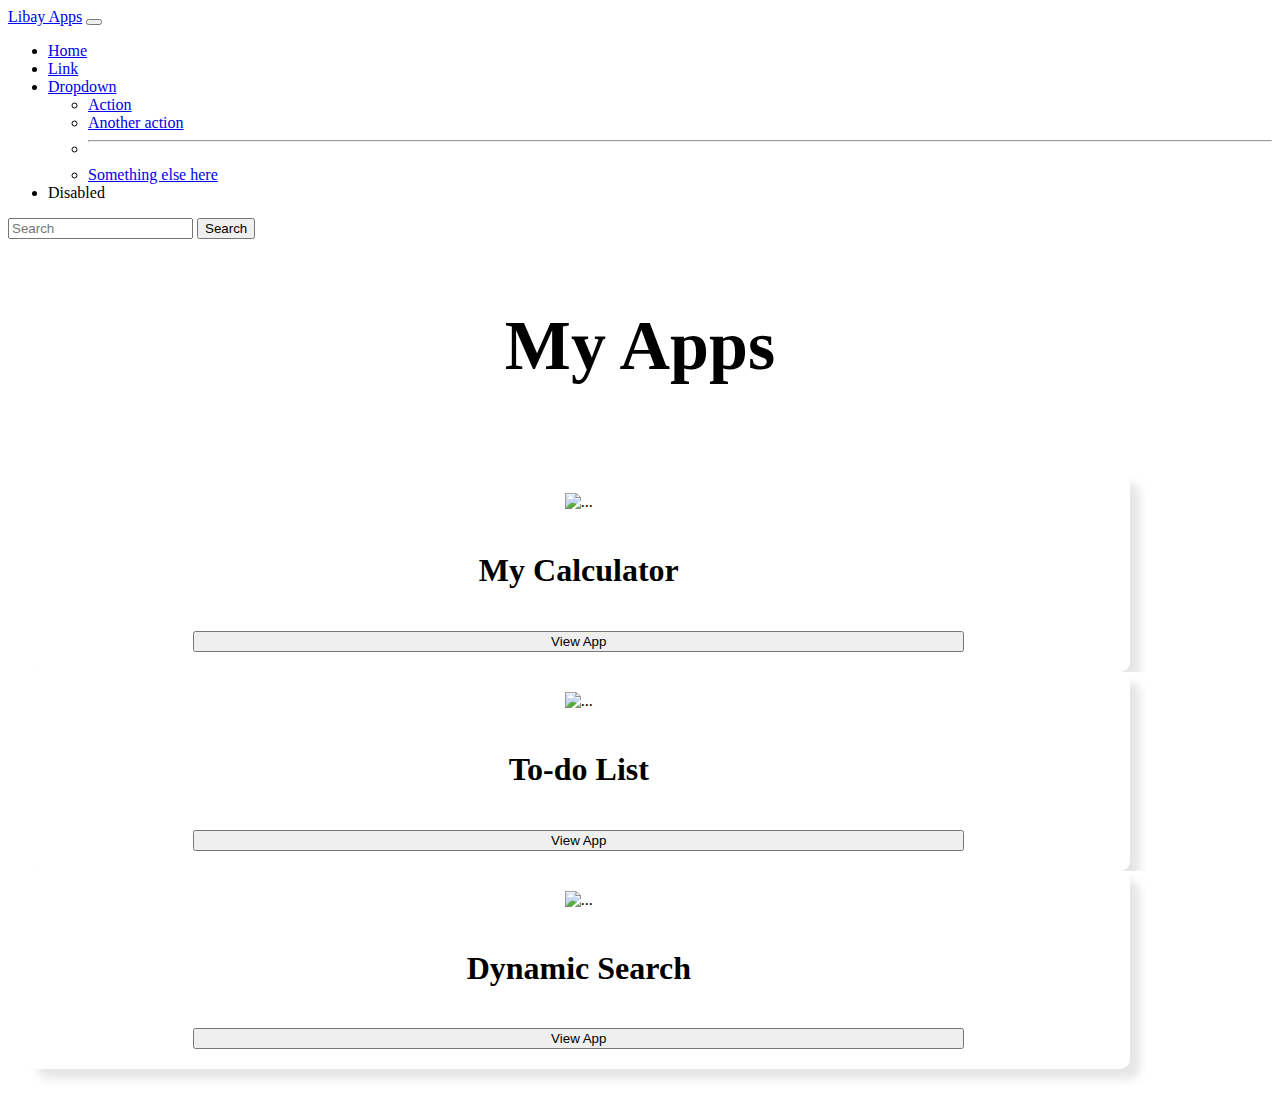
==== index.html @ b36c76dc "added navbar to the calculator.html" ====
<!DOCTYPE html>
<html lang="en">
<head>
    <meta charset="UTF-8">
    <meta name="viewport" content="width=device-width, initial-scale=1.0">
    <link href="https://cdn.jsdelivr.net/npm/bootstrap@5.0.2/dist/css/bootstrap.min.css" rel="stylesheet" integrity="sha384-EVSTQN3/azprG1Anm3QDgpJLIm9Nao0Yz1ztcQTwFspd3yD65VohhpuuCOmLASjC" crossorigin="anonymous">
    <script src="https://cdn.jsdelivr.net/npm/bootstrap@5.0.2/dist/js/bootstrap.bundle.min.js" integrity="sha384-MrcW6ZMFYlzcLA8Nl+NtUVF0sA7MsXsP1UyJoMp4YLEuNSfAP+JcXn/tWtIaxVXM" crossorigin="anonymous"></script>
 
    <title>My Applications</title>
    <style>
        .row{
            text-align: center; padding: 20px;
        }

        #card1, #card2, #card3{
            background-color: rgb(255, 255, 255);
            width: 90%; box-shadow: 10px 10px 10px rgba(0, 0, 0, 0.1);
            border-radius: 10px;
            transition: transform 0.3s ease;
        }

        #card1:hover, #card2:hover, #card3:hover{
            background-color: rgb(226, 226, 255);
            transform: scale(1.05);
        }

        .card-img-top{
            width: 70%;
            padding: 20px;
            margin: 0 auto; /* Center align the image */
        }

        #viewApp_button{
            width: 70%;
            margin: 20px;
        }

        #title{
            font-size: 70px;
        }
    </style>
</head>
<nav class="navbar navbar-expand-lg bg-body-tertiary">
    <div class="container-fluid">
      <a class="navbar-brand" href="./index.html">Libay Apps</a>
      <button class="navbar-toggler" type="button" data-bs-toggle="collapse" data-bs-target="#navbarSupportedContent" aria-controls="navbarSupportedContent" aria-expanded="false" aria-label="Toggle navigation">
        <span class="navbar-toggler-icon"></span>
      </button>
      <div class="collapse navbar-collapse" id="navbarSupportedContent">
        <ul class="navbar-nav me-auto mb-2 mb-lg-0">
          <li class="nav-item">
            <a class="nav-link active" aria-current="page" href="#">Home</a>
          </li>
          <li class="nav-item">
            <a class="nav-link" href="#">Link</a>
          </li>
          <li class="nav-item dropdown">
            <a class="nav-link dropdown-toggle" href="#" role="button" data-bs-toggle="dropdown" aria-expanded="false">
              Dropdown
            </a>
            <ul class="dropdown-menu">
              <li><a class="dropdown-item" href="#">Action</a></li>
              <li><a class="dropdown-item" href="#">Another action</a></li>
              <li><hr class="dropdown-divider"></li>
              <li><a class="dropdown-item" href="#">Something else here</a></li>
            </ul>
          </li>
          <li class="nav-item">
            <a class="nav-link disabled" aria-disabled="true">Disabled</a>
          </li>
        </ul>
        <form class="d-flex" role="search">
          <input class="form-control me-2" type="search" placeholder="Search" aria-label="Search">
          <button class="btn btn-outline-success" type="submit">Search</button>
        </form>
      </div>
    </div>
  </nav>
<body>
    <div class="row";>
        <h1 id="title">My Apps</h1>
    </div>
    <div class="row">
        <div class="col-4" style="background-color: white;">
            <div class="card mx-auto" id="card1">
                <img src="ICONS/A_calculator.png" class="card-img-top" alt="..." style="width: 50%">
                <div class="card-body">
                    <h1 class="card-title">My Calculator</h1>
                    <!-- <p class="card-text">A simple yet powerful calculator app designed to handle basic arithmetic operations like addition, subtraction, multiplication, and division.</p> -->
                    <button class="btn btn-primary" id="viewApp_button" type="button" onclick="to_calculator()" href="calculator.html">
                        View App
                    </button>
                </div>
            </div>
            <script>
                function to_calculator() {
                    window.location.href = 'calculator.html';
                }
            </script>
        </div>
        <div class="col-4" style="background-color: white;">
            <div class="card mx-auto" id="card2">
                <img src="ICONS/A_ToDoList.png" class="card-img-top" alt="...">
                <div class="card-body">
                    <h1 class="card-title">To-do List</h1>
                    <!-- <p class="card-text">Manage your tasks efficiently with this intuitive to-do list application. Stay organized, prioritize your tasks, and track your progress easily.</p> -->
                    <button class="btn btn-primary" id="viewApp_button" type="button" onclick="to_todo_list()" href="todo_list.html">
                        View App
                    </button>
                </div>
            </div>
            <script>
                function to_todo_list() {
                    window.location.href = 'todo_list.html';
                }
            </script>
        </div>
        <div class="col-4" style="background-color: white;">
            <div class="card mx-auto" id="card3">
                <img src="ICONS/A_DynamicSearch.png" class="card-img-top" alt="...">
                <div class="card-body">
                    <h1 class="card-title">Dynamic Search</h1>
                    <!-- <p class="card-text">Empower your searches with dynamic filtering and real-time results. Seamlessly find what you need as you type, making your search experience faster and more efficient.</p> -->
                    <button class="btn btn-primary" id="viewApp_button" type="button" onclick="to_dynamic_search()" href="dynamic_search.html">
                        View App
                    </button>
                </div>
            </div>
            <script>
                function to_dynamic_search() {
                    window.location.href = 'dynamic_search.html';
                }
            </script>
        </div>
    </div>
    
    
</body>
</html>
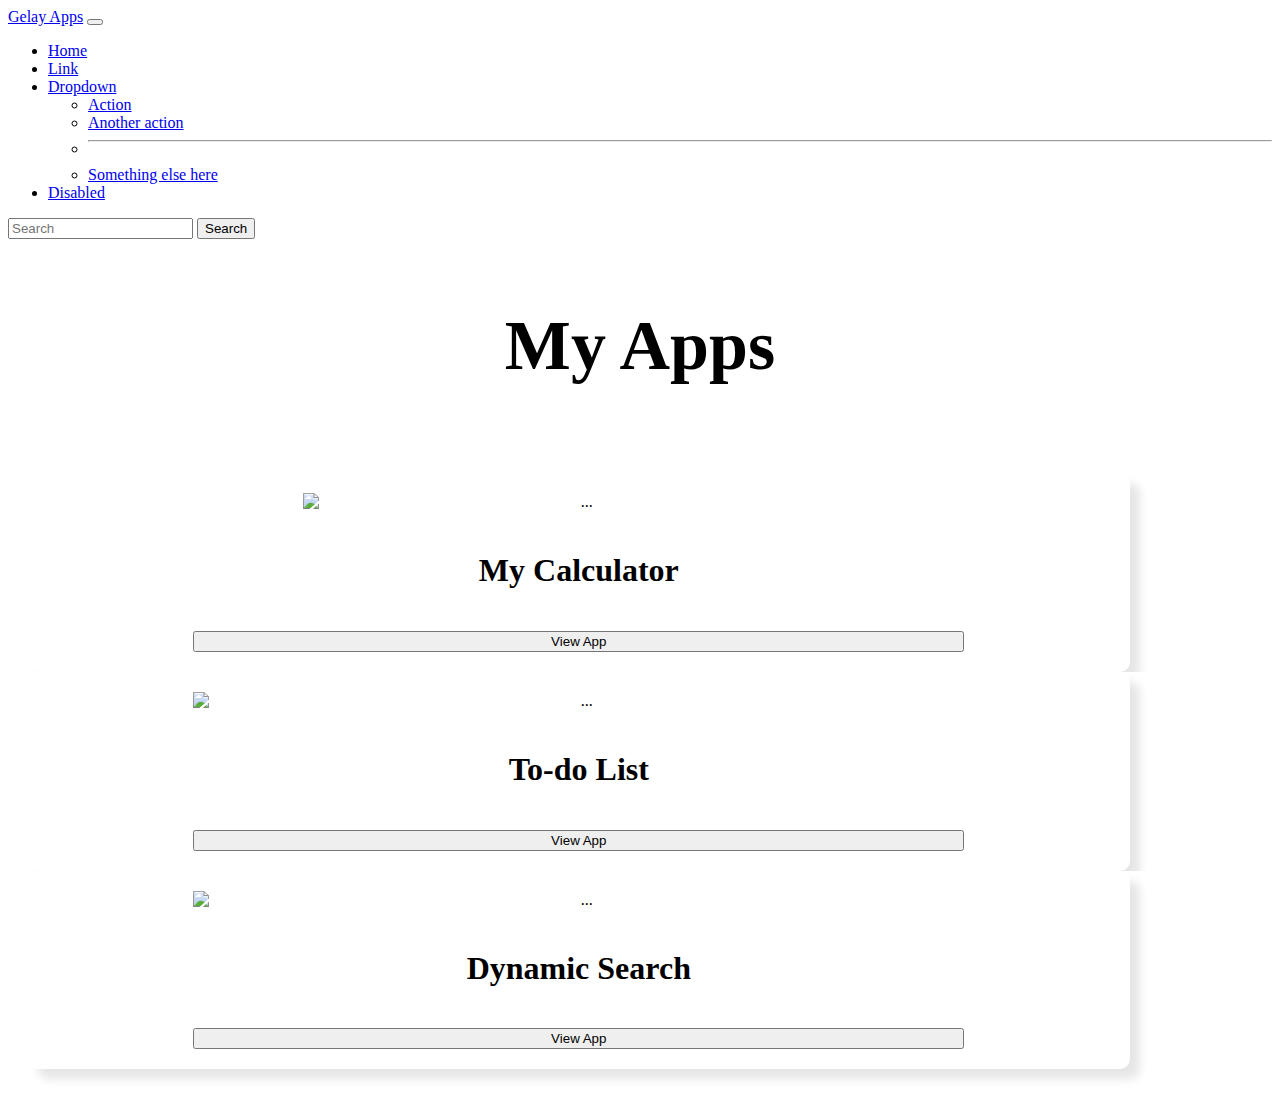
==== commit d90d9be2: "finalized the cards positions for both windows and mobiles" ====
--- a/index.html
+++ b/index.html
@@ -6,87 +6,105 @@
     <link href="https://cdn.jsdelivr.net/npm/bootstrap@5.0.2/dist/css/bootstrap.min.css" rel="stylesheet" integrity="sha384-EVSTQN3/azprG1Anm3QDgpJLIm9Nao0Yz1ztcQTwFspd3yD65VohhpuuCOmLASjC" crossorigin="anonymous">
     <script src="https://cdn.jsdelivr.net/npm/bootstrap@5.0.2/dist/js/bootstrap.bundle.min.js" integrity="sha384-MrcW6ZMFYlzcLA8Nl+NtUVF0sA7MsXsP1UyJoMp4YLEuNSfAP+JcXn/tWtIaxVXM" crossorigin="anonymous"></script>
  
-    <title>My Applications</title>
+    <title>Gelay Applications</title>
     <style>
-        .row{
-            text-align: center; padding: 20px;
+        .row {
+            text-align: center;
+            padding: 20px;
         }
 
-        #card1, #card2, #card3{
+        #card1, #card2, #card3 {
             background-color: rgb(255, 255, 255);
-            width: 90%; box-shadow: 10px 10px 10px rgba(0, 0, 0, 0.1);
+            width: 90%;
+            box-shadow: 10px 10px 10px rgba(0, 0, 0, 0.1);
             border-radius: 10px;
             transition: transform 0.3s ease;
+            display: flex;
+            flex-direction: column;
+            height: 100%;
         }
 
-        #card1:hover, #card2:hover, #card3:hover{
+        #card1:hover, #card2:hover, #card3:hover {
             background-color: rgb(226, 226, 255);
             transform: scale(1.05);
         }
 
-        .card-img-top{
+        .card-img-top {
             width: 70%;
             padding: 20px;
             margin: 0 auto; /* Center align the image */
         }
 
-        #viewApp_button{
+        .card-body {
+            flex: 1;
+        }
+
+        .btn-container {
+            display: flex;
+            justify-content: center;
+            align-items: flex-end;
+            height: 100%;
+        }
+
+        #viewApp_button {
             width: 70%;
             margin: 20px;
         }
 
-        #title{
+        #title {
             font-size: 70px;
         }
     </style>
 </head>
-<nav class="navbar navbar-expand-lg bg-body-tertiary">
-    <div class="container-fluid">
-      <a class="navbar-brand" href="./index.html">Libay Apps</a>
-      <button class="navbar-toggler" type="button" data-bs-toggle="collapse" data-bs-target="#navbarSupportedContent" aria-controls="navbarSupportedContent" aria-expanded="false" aria-label="Toggle navigation">
-        <span class="navbar-toggler-icon"></span>
-      </button>
-      <div class="collapse navbar-collapse" id="navbarSupportedContent">
-        <ul class="navbar-nav me-auto mb-2 mb-lg-0">
-          <li class="nav-item">
-            <a class="nav-link active" aria-current="page" href="#">Home</a>
-          </li>
-          <li class="nav-item">
-            <a class="nav-link" href="#">Link</a>
-          </li>
-          <li class="nav-item dropdown">
-            <a class="nav-link dropdown-toggle" href="#" role="button" data-bs-toggle="dropdown" aria-expanded="false">
-              Dropdown
-            </a>
-            <ul class="dropdown-menu">
-              <li><a class="dropdown-item" href="#">Action</a></li>
-              <li><a class="dropdown-item" href="#">Another action</a></li>
-              <li><hr class="dropdown-divider"></li>
-              <li><a class="dropdown-item" href="#">Something else here</a></li>
+<body>
+    <nav class="navbar navbar-expand-lg navbar-light bg-light">
+        <div class="container-fluid">
+          <a class="navbar-brand" href="#">Gelay Apps</a>
+          <button class="navbar-toggler" type="button" data-bs-toggle="collapse" data-bs-target="#navbarSupportedContent" aria-controls="navbarSupportedContent" aria-expanded="false" aria-label="Toggle navigation">
+            <span class="navbar-toggler-icon"></span>
+          </button>
+          <div class="collapse navbar-collapse" id="navbarSupportedContent">
+            <ul class="navbar-nav me-auto mb-2 mb-lg-0">
+              <li class="nav-item">
+                <a class="nav-link active" aria-current="page" href="#">Home</a>
+              </li>
+              <li class="nav-item">
+                <a class="nav-link" href="#">Link</a>
+              </li>
+              <li class="nav-item dropdown">
+                <a class="nav-link dropdown-toggle" href="#" id="navbarDropdown" role="button" data-bs-toggle="dropdown" aria-expanded="false">
+                  Dropdown
+                </a>
+                <ul class="dropdown-menu" aria-labelledby="navbarDropdown">
+                  <li><a class="dropdown-item" href="#">Action</a></li>
+                  <li><a class="dropdown-item" href="#">Another action</a></li>
+                  <li><hr class="dropdown-divider"></li>
+                  <li><a class="dropdown-item" href="#">Something else here</a></li>
+                </ul>
+              </li>
+              <li class="nav-item">
+                <a class="nav-link disabled" href="#" tabindex="-1" aria-disabled="true">Disabled</a>
+              </li>
             </ul>
-          </li>
-          <li class="nav-item">
-            <a class="nav-link disabled" aria-disabled="true">Disabled</a>
-          </li>
-        </ul>
-        <form class="d-flex" role="search">
-          <input class="form-control me-2" type="search" placeholder="Search" aria-label="Search">
-          <button class="btn btn-outline-success" type="submit">Search</button>
-        </form>
-      </div>
-    </div>
-  </nav>
-<body>
-    <div class="row";>
+            <form class="d-flex">
+              <input class="form-control me-2" type="search" placeholder="Search" aria-label="Search">
+              <button class="btn btn-outline-success" type="submit">Search</button>
+            </form>
+          </div>
+        </div>
+    </nav>
+
+    <div class="row">
         <h1 id="title">My Apps</h1>
     </div>
     <div class="row">
-        <div class="col-4" style="background-color: white;">
+        <div class="col-md-4 mb-4 mt-4" style="background-color: white;">
             <div class="card mx-auto" id="card1">
                 <img src="ICONS/A_calculator.png" class="card-img-top" alt="..." style="width: 50%">
                 <div class="card-body">
                     <h1 class="card-title">My Calculator</h1>
-                    <!-- <p class="card-text">A simple yet powerful calculator app designed to handle basic arithmetic operations like addition, subtraction, multiplication, and division.</p> -->
+                </div>
+                <div class="btn-container">
                     <button class="btn btn-primary" id="viewApp_button" type="button" onclick="to_calculator()" href="calculator.html">
                         View App
                     </button>
@@ -98,12 +116,13 @@
                 }
             </script>
         </div>
-        <div class="col-4" style="background-color: white;">
+        <div class="col-md-4 mb-4 mt-4" style="background-color: white;">
             <div class="card mx-auto" id="card2">
                 <img src="ICONS/A_ToDoList.png" class="card-img-top" alt="...">
                 <div class="card-body">
                     <h1 class="card-title">To-do List</h1>
-                    <!-- <p class="card-text">Manage your tasks efficiently with this intuitive to-do list application. Stay organized, prioritize your tasks, and track your progress easily.</p> -->
+                </div>
+                <div class="btn-container">
                     <button class="btn btn-primary" id="viewApp_button" type="button" onclick="to_todo_list()" href="todo_list.html">
                         View App
                     </button>
@@ -115,12 +134,13 @@
                 }
             </script>
         </div>
-        <div class="col-4" style="background-color: white;">
+        <div class="col-md-4 mb-4 mt-4" style="background-color: white;">
             <div class="card mx-auto" id="card3">
                 <img src="ICONS/A_DynamicSearch.png" class="card-img-top" alt="...">
                 <div class="card-body">
                     <h1 class="card-title">Dynamic Search</h1>
-                    <!-- <p class="card-text">Empower your searches with dynamic filtering and real-time results. Seamlessly find what you need as you type, making your search experience faster and more efficient.</p> -->
+                </div>
+                <div class="btn-container">
                     <button class="btn btn-primary" id="viewApp_button" type="button" onclick="to_dynamic_search()" href="dynamic_search.html">
                         View App
                     </button>
@@ -133,7 +153,5 @@
             </script>
         </div>
     </div>
-    
-    
 </body>
-</html>+</html>
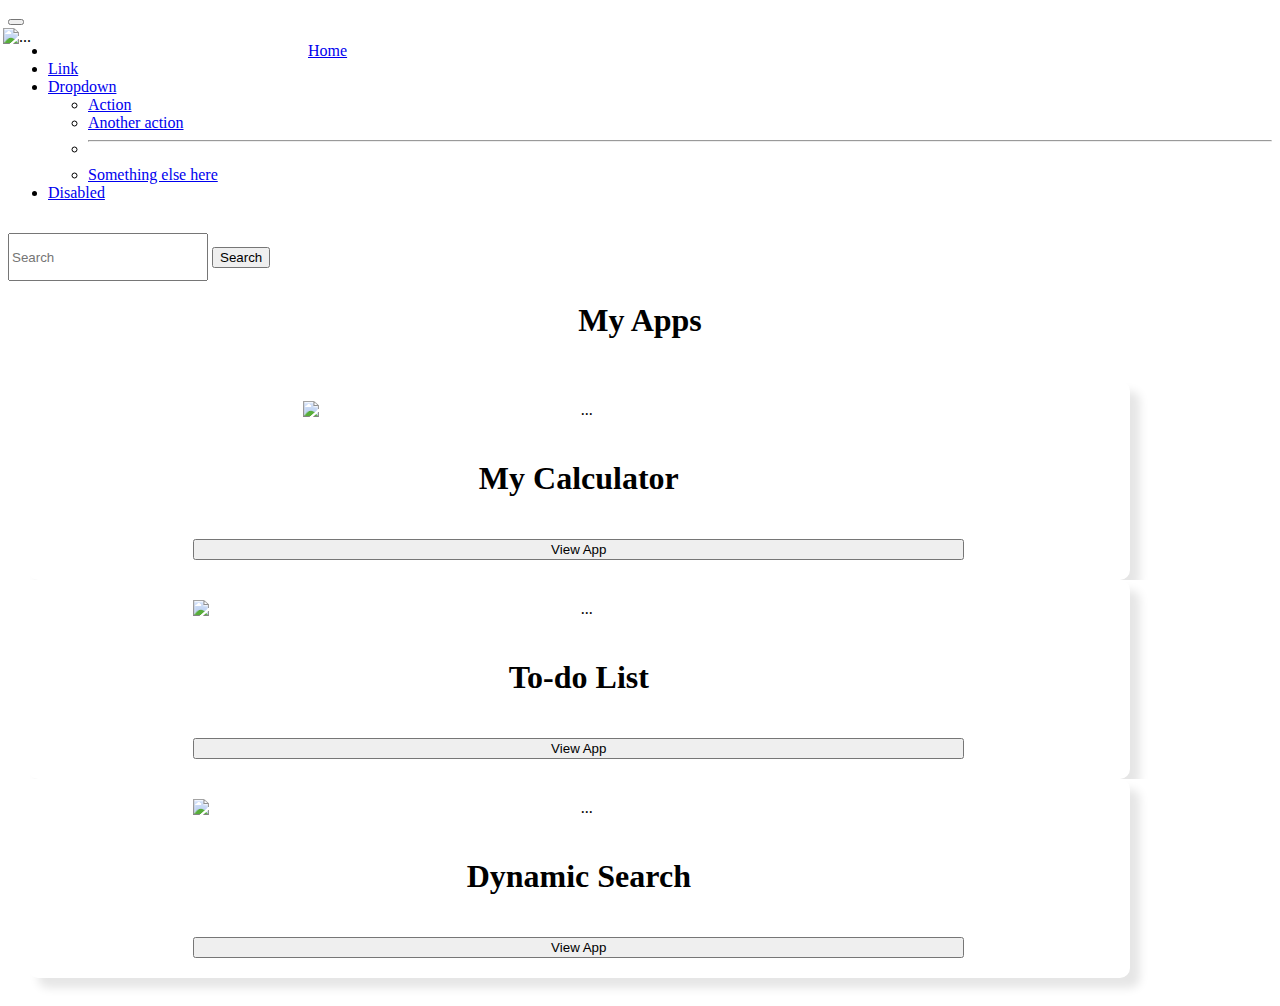
==== commit 4e9ad67b: "Develop changes in my navbar component to index.html, calculator.html, todolist.html, search.html" ====
--- a/index.html
+++ b/index.html
@@ -6,8 +6,24 @@
     <link href="https://cdn.jsdelivr.net/npm/bootstrap@5.0.2/dist/css/bootstrap.min.css" rel="stylesheet" integrity="sha384-EVSTQN3/azprG1Anm3QDgpJLIm9Nao0Yz1ztcQTwFspd3yD65VohhpuuCOmLASjC" crossorigin="anonymous">
     <script src="https://cdn.jsdelivr.net/npm/bootstrap@5.0.2/dist/js/bootstrap.bundle.min.js" integrity="sha384-MrcW6ZMFYlzcLA8Nl+NtUVF0sA7MsXsP1UyJoMp4YLEuNSfAP+JcXn/tWtIaxVXM" crossorigin="anonymous"></script>
  
-    <title>Gelay Applications</title>
     <style>
+        #main_logo{
+            position: absolute;
+            width: 20%;
+            margin-left: -25px;
+            margin-right: 50px;
+        }
+
+        /*#search_div{
+            float: left;
+        }*/
+
+        #search{
+            width: 200px;
+            margin-top: 15px;
+            height: .5in;
+        }
+
         .row {
             text-align: center;
             padding: 20px;
@@ -39,12 +55,12 @@
             flex: 1;
         }
 
-        .btn-container {
+        /* .btn-container {
             display: flex;
             justify-content: center;
             align-items: flex-end;
             height: 100%;
-        }
+        } */
 
         #viewApp_button {
             width: 70%;
@@ -54,49 +70,55 @@
         #title {
             font-size: 70px;
         }
-    </style>
+        .navbar {
+            min-height: 64px; /* Adjust the height as needed */
+        }
+            </style>
+    <title>Gelay Applications</title>
 </head>
 <body>
-    <nav class="navbar navbar-expand-lg navbar-light bg-light">
+    <nav class="navbar navbar-expand-lg navbar-light bg-warning">
         <div class="container-fluid">
-          <a class="navbar-brand" href="#">Gelay Apps</a>
-          <button class="navbar-toggler" type="button" data-bs-toggle="collapse" data-bs-target="#navbarSupportedContent" aria-controls="navbarSupportedContent" aria-expanded="false" aria-label="Toggle navigation">
-            <span class="navbar-toggler-icon"></span>
-          </button>
-          <div class="collapse navbar-collapse" id="navbarSupportedContent">
-            <ul class="navbar-nav me-auto mb-2 mb-lg-0">
-              <li class="nav-item">
-                <a class="nav-link active" aria-current="page" href="#">Home</a>
-              </li>
-              <li class="nav-item">
-                <a class="nav-link" href="#">Link</a>
-              </li>
-              <li class="nav-item dropdown">
-                <a class="nav-link dropdown-toggle" href="#" id="navbarDropdown" role="button" data-bs-toggle="dropdown" aria-expanded="false">
-                  Dropdown
-                </a>
-                <ul class="dropdown-menu" aria-labelledby="navbarDropdown">
-                  <li><a class="dropdown-item" href="#">Action</a></li>
-                  <li><a class="dropdown-item" href="#">Another action</a></li>
-                  <li><hr class="dropdown-divider"></li>
-                  <li><a class="dropdown-item" href="#">Something else here</a></li>
+            <img src="ICONS/ANGELAY_ICON_PNG.png" id="main_logo" class="card-img-top" alt="...">
+            <!-- <a class="navbar-brand" href="#">Angelay</a> -->
+            <button class="navbar-toggler collapsed ms-auto" type="button" data-bs-toggle="collapse" data-bs-target="#navbarSupportedContent" aria-controls="navbarSupportedContent" aria-expanded="false" aria-label="Toggle navigation">
+                <span class="navbar-toggler-icon"></span>
+            </button>
+            <div class="collapse navbar-collapse" id="navbarSupportedContent">
+                <ul class="navbar-nav me-auto mb-2 mb-lg-0">
+                    <li class="nav-item">
+                        <a class="nav-link active" aria-current="page" href="#" style="margin-left: 260px;">Home</a>
+                    </li>
+                    <li class="nav-item">
+                        <a class="nav-link" href="#">Link</a>
+                    </li>
+                    <li class="nav-item dropdown">
+                        <a class="nav-link dropdown-toggle" href="#" id="navbarDropdown" role="button" data-bs-toggle="dropdown" aria-expanded="false">
+                            Dropdown
+                        </a>
+                        <ul class="dropdown-menu" aria-labelledby="navbarDropdown">
+                            <li><a class="dropdown-item" href="#">Action</a></li>
+                            <li><a class="dropdown-item" href="#">Another action</a></li>
+                            <li><hr class="dropdown-divider"></li>
+                            <li><a class="dropdown-item" href="#">Something else here</a></li>
+                        </ul>
+                    </li>
+                    <li class="nav-item">
+                        <a class="nav-link disabled" href="#" tabindex="-1" aria-disabled="true">Disabled</a>
+                    </li>
                 </ul>
-              </li>
-              <li class="nav-item">
-                <a class="nav-link disabled" href="#" tabindex="-1" aria-disabled="true">Disabled</a>
-              </li>
-            </ul>
-            <form class="d-flex">
-              <input class="form-control me-2" type="search" placeholder="Search" aria-label="Search">
-              <button class="btn btn-outline-success" type="submit">Search</button>
-            </form>
-          </div>
+                <form class="d-flex" id="search_div">
+                    <input class="form-control me-2" type="search" placeholder="Search" id="search" aria-label="Search">
+                    <button class="btn btn-outline-success" id="search_button" type="submit">Search</button>
+                </form>
+            </div>
         </div>
     </nav>
 
-    <div class="row">
-        <h1 id="title">My Apps</h1>
+    <div class="" style="text-align: center; margin: 20px;">
+        <h1>My Apps</h1>
     </div>
+    
     <div class="row">
         <div class="col-md-4 mb-4 mt-4" style="background-color: white;">
             <div class="card mx-auto" id="card1">
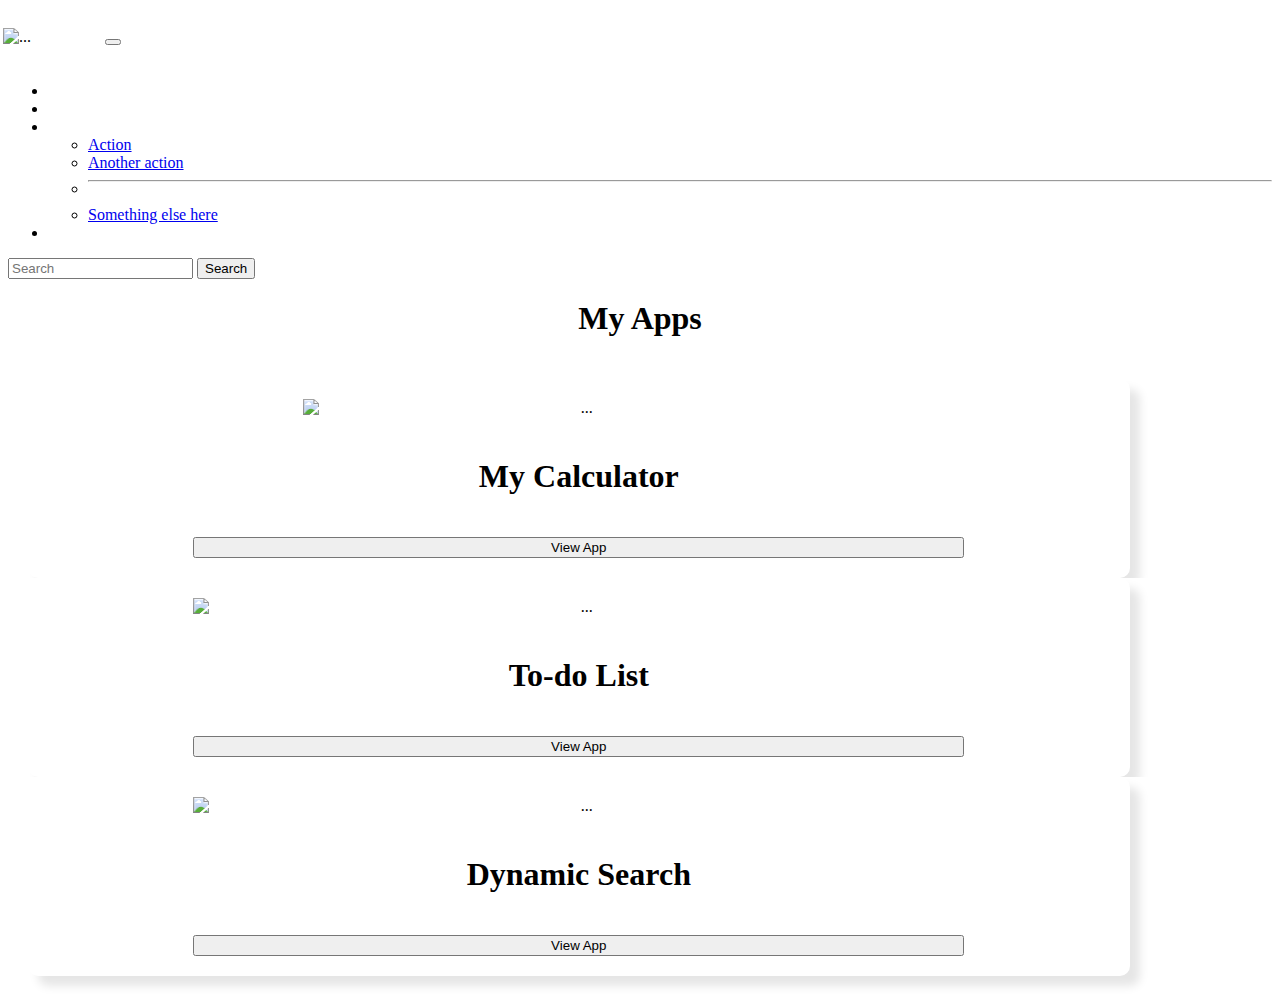
==== commit f39afc7e: "new app and css folders" ====
--- a/index.html
+++ b/index.html
@@ -6,7 +6,7 @@
     <link href="https://cdn.jsdelivr.net/npm/bootstrap@5.0.2/dist/css/bootstrap.min.css" rel="stylesheet" integrity="sha384-EVSTQN3/azprG1Anm3QDgpJLIm9Nao0Yz1ztcQTwFspd3yD65VohhpuuCOmLASjC" crossorigin="anonymous">
     <script src="https://cdn.jsdelivr.net/npm/bootstrap@5.0.2/dist/js/bootstrap.bundle.min.js" integrity="sha384-MrcW6ZMFYlzcLA8Nl+NtUVF0sA7MsXsP1UyJoMp4YLEuNSfAP+JcXn/tWtIaxVXM" crossorigin="anonymous"></script>
  
-    <style>
+    <!-- <style>
         #main_logo{
             position: absolute;
             width: 20%;
@@ -55,12 +55,12 @@
             flex: 1;
         }
 
-        /* .btn-container {
+        .btn-container {
             display: flex;
             justify-content: center;
             align-items: flex-end;
             height: 100%;
-        } */
+        }
 
         #viewApp_button {
             width: 70%;
@@ -70,30 +70,28 @@
         #title {
             font-size: 70px;
         }
-        .navbar {
-            min-height: 64px; /* Adjust the height as needed */
-        }
-            </style>
+    </style> -->
     <title>Gelay Applications</title>
 </head>
 <body>
+    <link rel="stylesheet" href="css/style.css">
     <nav class="navbar navbar-expand-lg navbar-light bg-warning">
         <div class="container-fluid">
             <img src="ICONS/ANGELAY_ICON_PNG.png" id="main_logo" class="card-img-top" alt="...">
-            <!-- <a class="navbar-brand" href="#">Angelay</a> -->
-            <button class="navbar-toggler collapsed ms-auto" type="button" data-bs-toggle="collapse" data-bs-target="#navbarSupportedContent" aria-controls="navbarSupportedContent" aria-expanded="false" aria-label="Toggle navigation">
+            <!-- <a class="navbar-brand" href="#">ArsyArts</a> -->
+            <button class="navbar-toggler" type="button" data-bs-toggle="collapse" data-bs-target="#navbarSupportedContent" aria-controls="navbarSupportedContent" aria-expanded="false" aria-label="Toggle navigation">
                 <span class="navbar-toggler-icon"></span>
             </button>
             <div class="collapse navbar-collapse" id="navbarSupportedContent">
                 <ul class="navbar-nav me-auto mb-2 mb-lg-0">
                     <li class="nav-item">
-                        <a class="nav-link active" aria-current="page" href="#" style="margin-left: 260px;">Home</a>
+                        <a class="nav-link active" aria-current="page" href="#" style="color: white;">Home</a>
                     </li>
                     <li class="nav-item">
-                        <a class="nav-link" href="#">Link</a>
+                        <a class="nav-link" href="#" style="color: white;">Link</a>
                     </li>
                     <li class="nav-item dropdown">
-                        <a class="nav-link dropdown-toggle" href="#" id="navbarDropdown" role="button" data-bs-toggle="dropdown" aria-expanded="false">
+                        <a class="nav-link dropdown-toggle" href="#" id="navbarDropdown" role="button" data-bs-toggle="dropdown" aria-expanded="false" style="color: white;">
                             Dropdown
                         </a>
                         <ul class="dropdown-menu" aria-labelledby="navbarDropdown">
@@ -104,12 +102,12 @@
                         </ul>
                     </li>
                     <li class="nav-item">
-                        <a class="nav-link disabled" href="#" tabindex="-1" aria-disabled="true">Disabled</a>
+                        <a class="nav-link disabled" href="#" tabindex="-1" aria-disabled="true" style="color: white;">Disabled</a>
                     </li>
                 </ul>
                 <form class="d-flex" id="search_div">
                     <input class="form-control me-2" type="search" placeholder="Search" id="search" aria-label="Search">
-                    <button class="btn btn-outline-success" id="search_button" type="submit">Search</button>
+                    <button class="btn btn-outline-light" id="search_button" type="submit">Search</button>
                 </form>
             </div>
         </div>
--- a/css/style.css
+++ b/css/style.css
@@ -0,0 +1,63 @@
+#main_logo{
+    /* position: absolute; */
+    width: 20%;
+    margin-left: -25px;
+    margin-right: 50px;
+}
+
+/*#search_div{
+    float: left;
+}*/
+
+/* #search{
+    width: 200px;
+    margin-top: 15px;
+    height: .5in;
+} */
+
+.row {
+    text-align: center;
+    padding: 20px;
+}
+
+#card1, #card2, #card3 {
+    background-color: rgb(255, 255, 255);
+    width: 90%;
+    box-shadow: 10px 10px 10px rgba(0, 0, 0, 0.1);
+    border-radius: 10px;
+    transition: transform 0.3s ease;
+    display: flex;
+    flex-direction: column;
+    height: 100%;
+}
+
+#card1:hover, #card2:hover, #card3:hover {
+    background-color: rgb(226, 226, 255);
+    transform: scale(1.05);
+}
+
+.card-img-top {
+    width: 70%;
+    padding: 20px;
+    margin: 0 auto; /* Center align the image */
+}
+
+.card-body {
+    flex: 1;
+}
+
+.btn-container {
+    display: flex;
+    justify-content: center;
+    align-items: flex-end;
+    height: 100%;
+}
+
+#viewApp_button {
+    width: 70%;
+    margin: 20px;
+}
+
+#title {
+    font-size: 70px;
+}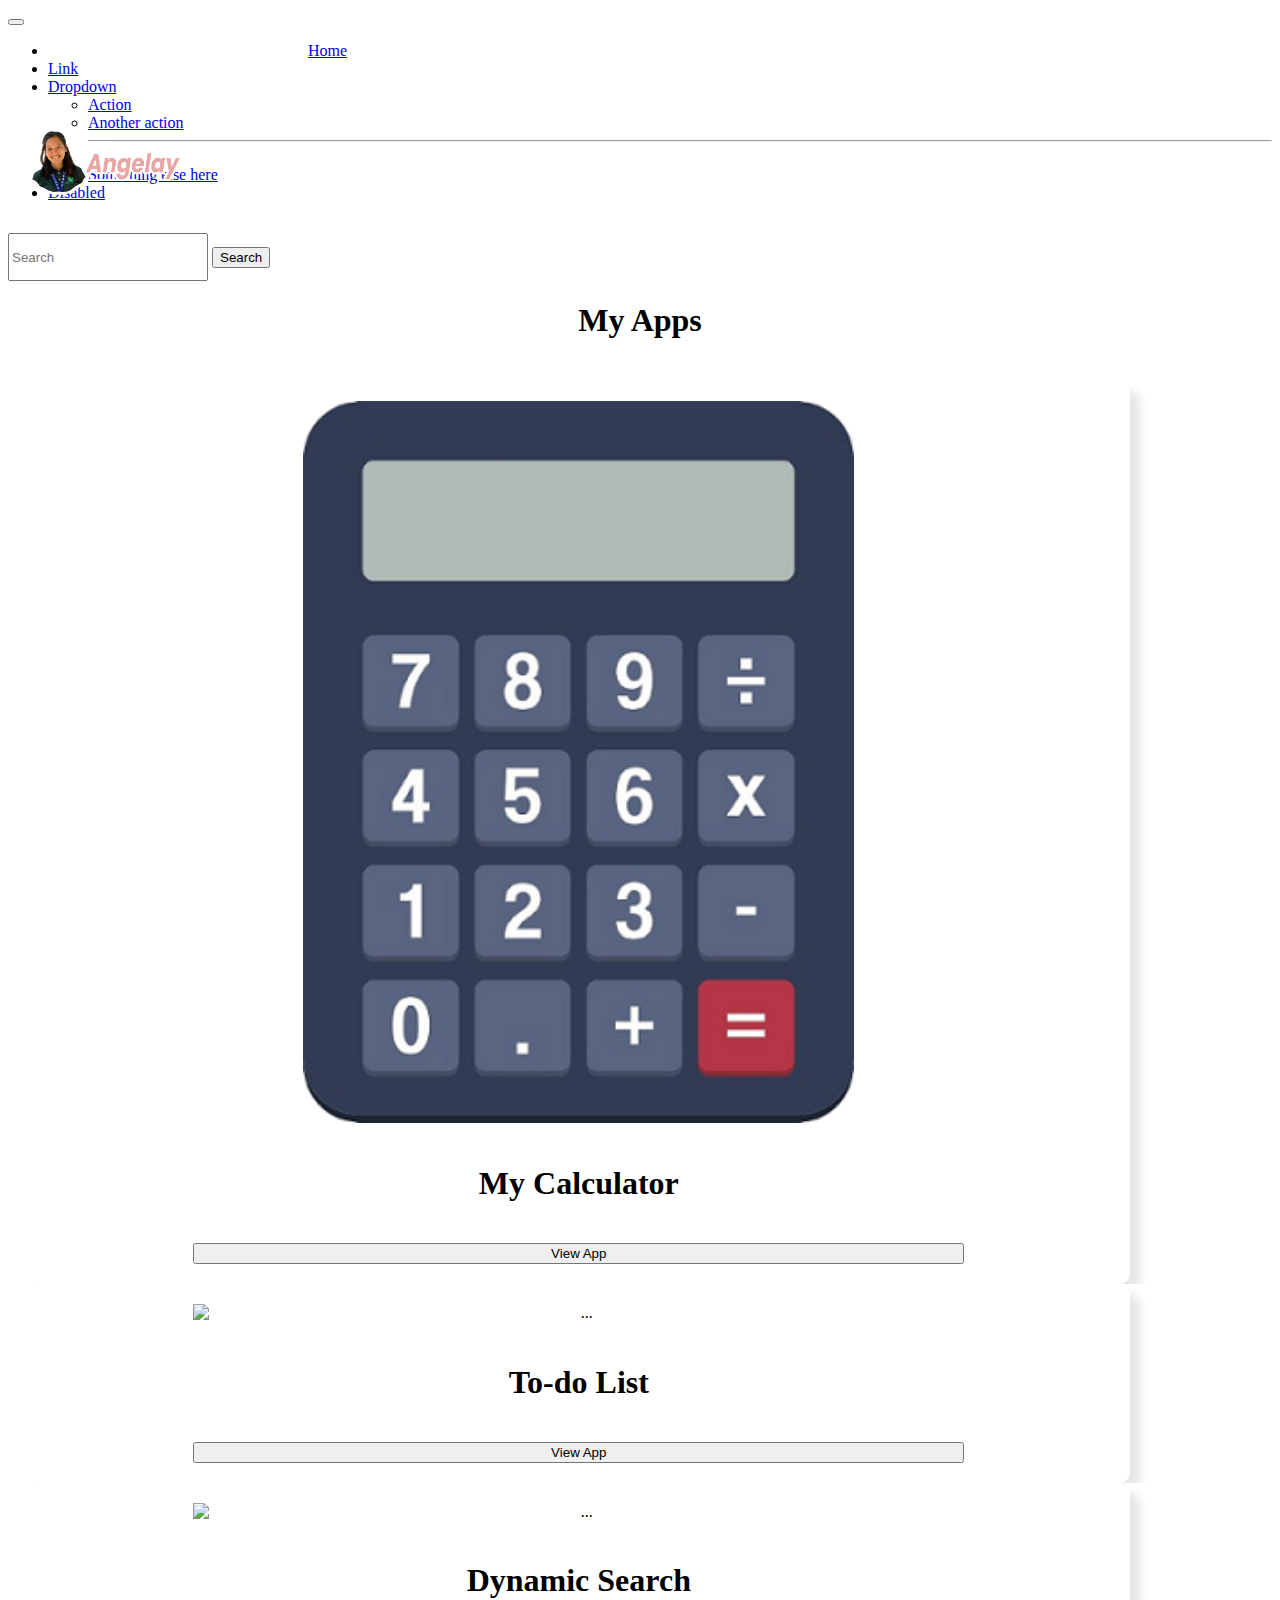
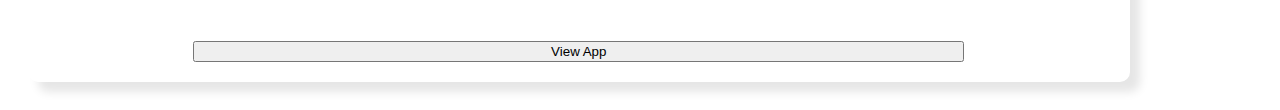
==== commit 27455c7b: "Resolved merge conflicts" ====
--- a/index.html
+++ b/index.html
@@ -6,7 +6,7 @@
     <link href="https://cdn.jsdelivr.net/npm/bootstrap@5.0.2/dist/css/bootstrap.min.css" rel="stylesheet" integrity="sha384-EVSTQN3/azprG1Anm3QDgpJLIm9Nao0Yz1ztcQTwFspd3yD65VohhpuuCOmLASjC" crossorigin="anonymous">
     <script src="https://cdn.jsdelivr.net/npm/bootstrap@5.0.2/dist/js/bootstrap.bundle.min.js" integrity="sha384-MrcW6ZMFYlzcLA8Nl+NtUVF0sA7MsXsP1UyJoMp4YLEuNSfAP+JcXn/tWtIaxVXM" crossorigin="anonymous"></script>
  
-    <!-- <style>
+    <style>
         #main_logo{
             position: absolute;
             width: 20%;
@@ -55,12 +55,12 @@
             flex: 1;
         }
 
-        .btn-container {
+        /* .btn-container {
             display: flex;
             justify-content: center;
             align-items: flex-end;
             height: 100%;
-        }
+        } */
 
         #viewApp_button {
             width: 70%;
@@ -70,28 +70,30 @@
         #title {
             font-size: 70px;
         }
-    </style> -->
+        .navbar {
+            min-height: 64px; /* Adjust the height as needed */
+        }
+            </style>
     <title>Gelay Applications</title>
 </head>
 <body>
-    <link rel="stylesheet" href="css/style.css">
     <nav class="navbar navbar-expand-lg navbar-light bg-warning">
         <div class="container-fluid">
-            <img src="ICONS/ANGELAY_ICON_PNG.png" id="main_logo" class="card-img-top" alt="...">
-            <!-- <a class="navbar-brand" href="#">ArsyArts</a> -->
-            <button class="navbar-toggler" type="button" data-bs-toggle="collapse" data-bs-target="#navbarSupportedContent" aria-controls="navbarSupportedContent" aria-expanded="false" aria-label="Toggle navigation">
+            <img src="Icons/ANGELAY_ICON_PNG.png" id="main_logo" class="card-img-top" alt="...">
+            <!-- <a class="navbar-brand" href="#">Angelay</a> -->
+            <button class="navbar-toggler collapsed ms-auto" type="button" data-bs-toggle="collapse" data-bs-target="#navbarSupportedContent" aria-controls="navbarSupportedContent" aria-expanded="false" aria-label="Toggle navigation">
                 <span class="navbar-toggler-icon"></span>
             </button>
             <div class="collapse navbar-collapse" id="navbarSupportedContent">
                 <ul class="navbar-nav me-auto mb-2 mb-lg-0">
                     <li class="nav-item">
-                        <a class="nav-link active" aria-current="page" href="#" style="color: white;">Home</a>
+                        <a class="nav-link active" aria-current="page" href="#" style="margin-left: 260px;">Home</a>
                     </li>
                     <li class="nav-item">
-                        <a class="nav-link" href="#" style="color: white;">Link</a>
+                        <a class="nav-link" href="#">Link</a>
                     </li>
                     <li class="nav-item dropdown">
-                        <a class="nav-link dropdown-toggle" href="#" id="navbarDropdown" role="button" data-bs-toggle="dropdown" aria-expanded="false" style="color: white;">
+                        <a class="nav-link dropdown-toggle" href="#" id="navbarDropdown" role="button" data-bs-toggle="dropdown" aria-expanded="false">
                             Dropdown
                         </a>
                         <ul class="dropdown-menu" aria-labelledby="navbarDropdown">
@@ -102,12 +104,12 @@
                         </ul>
                     </li>
                     <li class="nav-item">
-                        <a class="nav-link disabled" href="#" tabindex="-1" aria-disabled="true" style="color: white;">Disabled</a>
+                        <a class="nav-link disabled" href="#" tabindex="-1" aria-disabled="true">Disabled</a>
                     </li>
                 </ul>
                 <form class="d-flex" id="search_div">
                     <input class="form-control me-2" type="search" placeholder="Search" id="search" aria-label="Search">
-                    <button class="btn btn-outline-light" id="search_button" type="submit">Search</button>
+                    <button class="btn btn-outline-success" id="search_button" type="submit">Search</button>
                 </form>
             </div>
         </div>
@@ -120,19 +122,19 @@
     <div class="row">
         <div class="col-md-4 mb-4 mt-4" style="background-color: white;">
             <div class="card mx-auto" id="card1">
-                <img src="ICONS/A_calculator.png" class="card-img-top" alt="..." style="width: 50%">
+                <img src="Icons/A_calculator.png" class="card-img-top" alt="..." style="width: 50%">
                 <div class="card-body">
                     <h1 class="card-title">My Calculator</h1>
                 </div>
                 <div class="btn-container">
-                    <button class="btn btn-primary" id="viewApp_button" type="button" onclick="to_calculator()" href="calculator.html">
+                    <button class="btn btn-primary" id="viewApp_button" type="button" onclick="to_calculator()" href="app/calculator.html">
                         View App
                     </button>
                 </div>
             </div>
             <script>
                 function to_calculator() {
-                    window.location.href = 'calculator.html';
+                    window.location.href = 'app/calculator.html';
                 }
             </script>
         </div>
@@ -143,14 +145,14 @@
                     <h1 class="card-title">To-do List</h1>
                 </div>
                 <div class="btn-container">
-                    <button class="btn btn-primary" id="viewApp_button" type="button" onclick="to_todo_list()" href="todo_list.html">
+                    <button class="btn btn-primary" id="viewApp_button" type="button" onclick="to_todo_list()" href="app/todo_list.html">
                         View App
                     </button>
                 </div>
             </div>
             <script>
                 function to_todo_list() {
-                    window.location.href = 'todo_list.html';
+                    window.location.href = 'app/todo_list.html';
                 }
             </script>
         </div>
@@ -161,14 +163,14 @@
                     <h1 class="card-title">Dynamic Search</h1>
                 </div>
                 <div class="btn-container">
-                    <button class="btn btn-primary" id="viewApp_button" type="button" onclick="to_dynamic_search()" href="dynamic_search.html">
+                    <button class="btn btn-primary" id="viewApp_button" type="button" onclick="to_dynamic_search()" href="app/dynamic_search.js">
                         View App
                     </button>
                 </div>
             </div>
             <script>
                 function to_dynamic_search() {
-                    window.location.href = 'dynamic_search.html';
+                    window.location.href = 'app/dynamic_search.html';
                 }
             </script>
         </div>
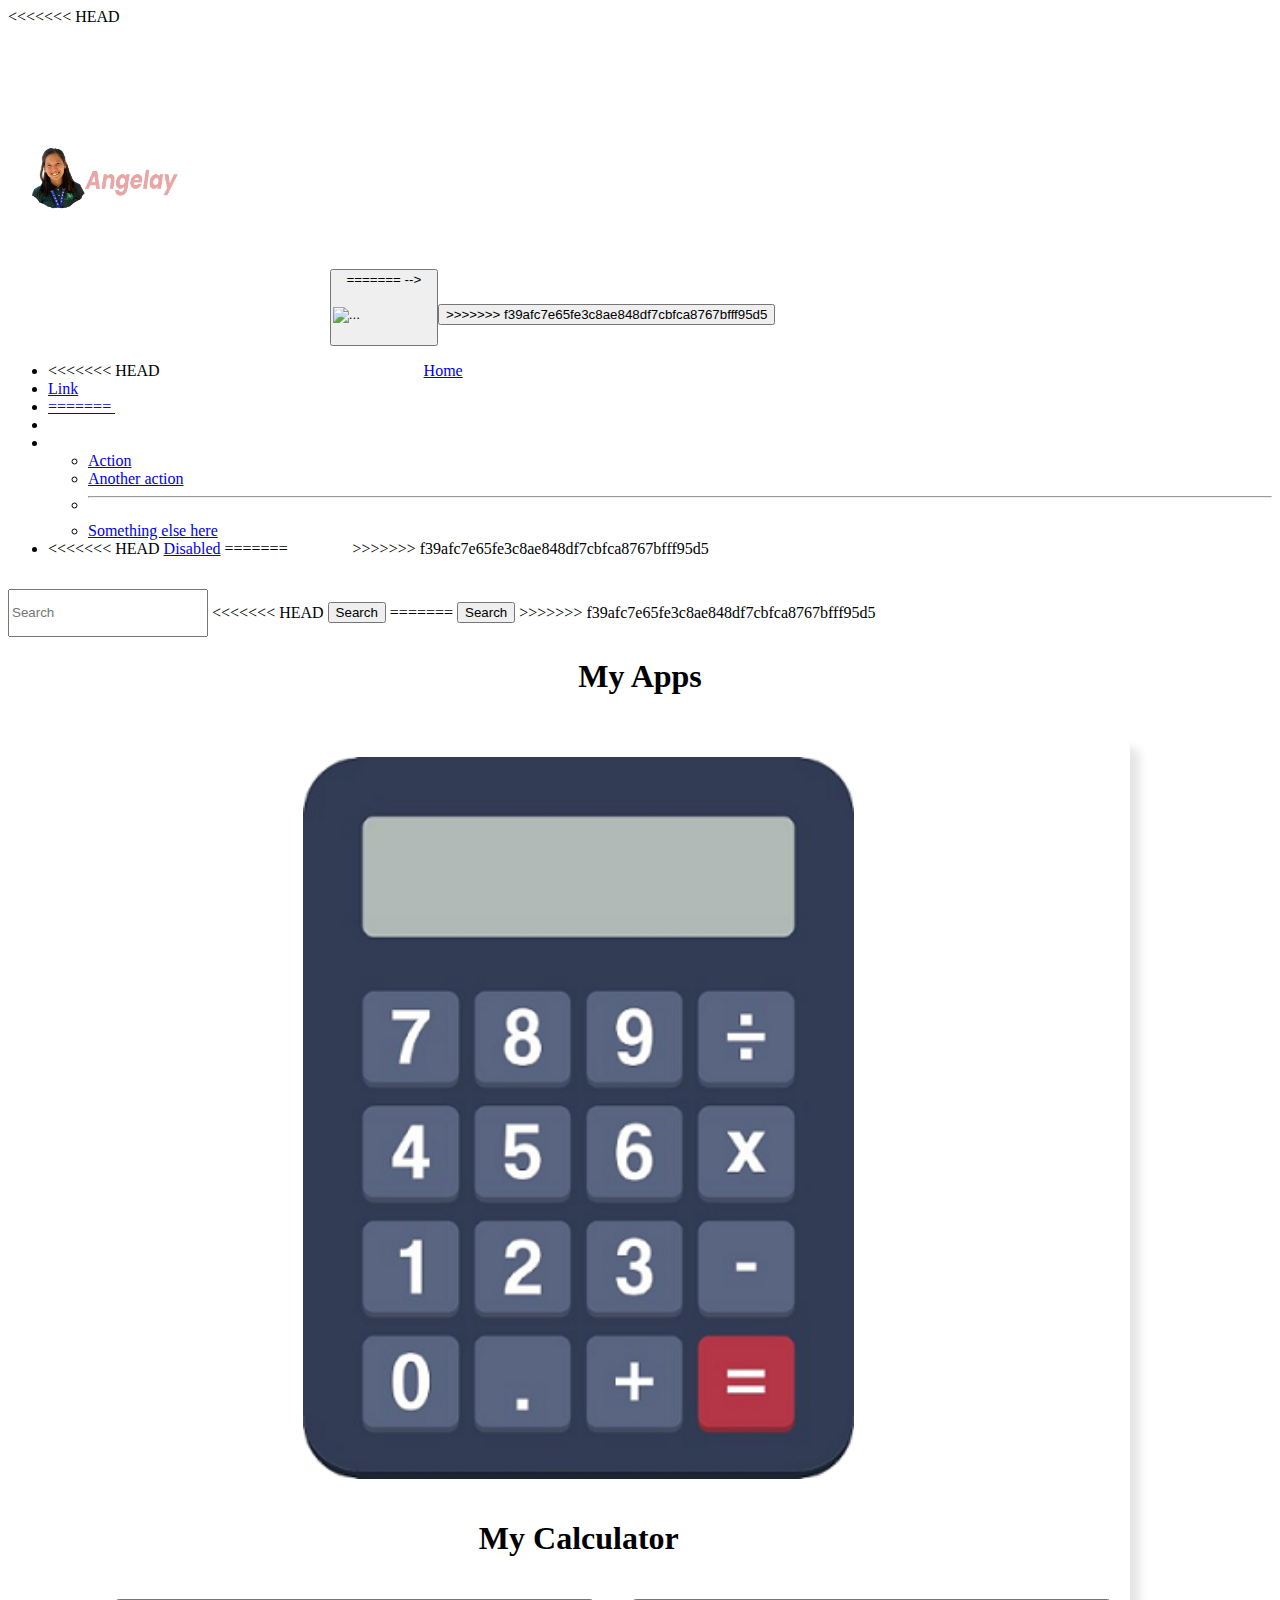
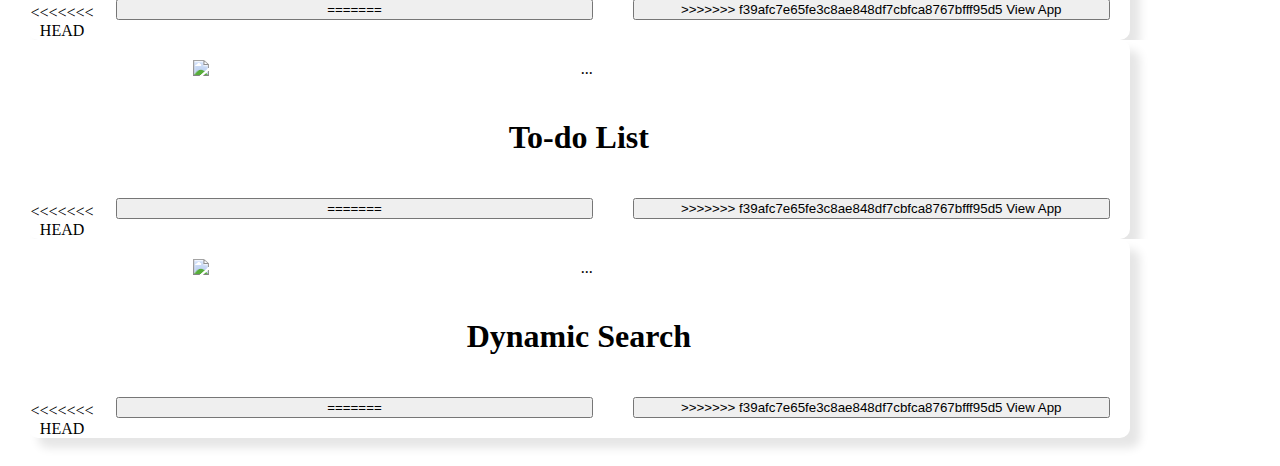
==== commit fd367b5f: "Merge branch 'dev' of https://github.com/anjlibay/libay-my-app into dev" ====
--- a/index.html
+++ b/index.html
@@ -6,7 +6,11 @@
     <link href="https://cdn.jsdelivr.net/npm/bootstrap@5.0.2/dist/css/bootstrap.min.css" rel="stylesheet" integrity="sha384-EVSTQN3/azprG1Anm3QDgpJLIm9Nao0Yz1ztcQTwFspd3yD65VohhpuuCOmLASjC" crossorigin="anonymous">
     <script src="https://cdn.jsdelivr.net/npm/bootstrap@5.0.2/dist/js/bootstrap.bundle.min.js" integrity="sha384-MrcW6ZMFYlzcLA8Nl+NtUVF0sA7MsXsP1UyJoMp4YLEuNSfAP+JcXn/tWtIaxVXM" crossorigin="anonymous"></script>
  
+<<<<<<< HEAD
     <style>
+=======
+    <!-- <style>
+>>>>>>> f39afc7e65fe3c8ae848df7cbfca8767bfff95d5
         #main_logo{
             position: absolute;
             width: 20%;
@@ -55,12 +59,20 @@
             flex: 1;
         }
 
+<<<<<<< HEAD
         /* .btn-container {
+=======
+        .btn-container {
+>>>>>>> f39afc7e65fe3c8ae848df7cbfca8767bfff95d5
             display: flex;
             justify-content: center;
             align-items: flex-end;
             height: 100%;
+<<<<<<< HEAD
         } */
+=======
+        }
+>>>>>>> f39afc7e65fe3c8ae848df7cbfca8767bfff95d5
 
         #viewApp_button {
             width: 70%;
@@ -70,6 +82,7 @@
         #title {
             font-size: 70px;
         }
+<<<<<<< HEAD
         .navbar {
             min-height: 64px; /* Adjust the height as needed */
         }
@@ -82,11 +95,24 @@
             <img src="Icons/ANGELAY_ICON_PNG.png" id="main_logo" class="card-img-top" alt="...">
             <!-- <a class="navbar-brand" href="#">Angelay</a> -->
             <button class="navbar-toggler collapsed ms-auto" type="button" data-bs-toggle="collapse" data-bs-target="#navbarSupportedContent" aria-controls="navbarSupportedContent" aria-expanded="false" aria-label="Toggle navigation">
+=======
+    </style> -->
+    <title>Gelay Applications</title>
+</head>
+<body>
+    <link rel="stylesheet" href="css/style.css">
+    <nav class="navbar navbar-expand-lg navbar-light bg-warning">
+        <div class="container-fluid">
+            <img src="ICONS/ANGELAY_ICON_PNG.png" id="main_logo" class="card-img-top" alt="...">
+            <!-- <a class="navbar-brand" href="#">ArsyArts</a> -->
+            <button class="navbar-toggler" type="button" data-bs-toggle="collapse" data-bs-target="#navbarSupportedContent" aria-controls="navbarSupportedContent" aria-expanded="false" aria-label="Toggle navigation">
+>>>>>>> f39afc7e65fe3c8ae848df7cbfca8767bfff95d5
                 <span class="navbar-toggler-icon"></span>
             </button>
             <div class="collapse navbar-collapse" id="navbarSupportedContent">
                 <ul class="navbar-nav me-auto mb-2 mb-lg-0">
                     <li class="nav-item">
+<<<<<<< HEAD
                         <a class="nav-link active" aria-current="page" href="#" style="margin-left: 260px;">Home</a>
                     </li>
                     <li class="nav-item">
@@ -94,6 +120,15 @@
                     </li>
                     <li class="nav-item dropdown">
                         <a class="nav-link dropdown-toggle" href="#" id="navbarDropdown" role="button" data-bs-toggle="dropdown" aria-expanded="false">
+=======
+                        <a class="nav-link active" aria-current="page" href="#" style="color: white;">Home</a>
+                    </li>
+                    <li class="nav-item">
+                        <a class="nav-link" href="#" style="color: white;">Link</a>
+                    </li>
+                    <li class="nav-item dropdown">
+                        <a class="nav-link dropdown-toggle" href="#" id="navbarDropdown" role="button" data-bs-toggle="dropdown" aria-expanded="false" style="color: white;">
+>>>>>>> f39afc7e65fe3c8ae848df7cbfca8767bfff95d5
                             Dropdown
                         </a>
                         <ul class="dropdown-menu" aria-labelledby="navbarDropdown">
@@ -104,12 +139,20 @@
                         </ul>
                     </li>
                     <li class="nav-item">
+<<<<<<< HEAD
                         <a class="nav-link disabled" href="#" tabindex="-1" aria-disabled="true">Disabled</a>
+=======
+                        <a class="nav-link disabled" href="#" tabindex="-1" aria-disabled="true" style="color: white;">Disabled</a>
+>>>>>>> f39afc7e65fe3c8ae848df7cbfca8767bfff95d5
                     </li>
                 </ul>
                 <form class="d-flex" id="search_div">
                     <input class="form-control me-2" type="search" placeholder="Search" id="search" aria-label="Search">
+<<<<<<< HEAD
                     <button class="btn btn-outline-success" id="search_button" type="submit">Search</button>
+=======
+                    <button class="btn btn-outline-light" id="search_button" type="submit">Search</button>
+>>>>>>> f39afc7e65fe3c8ae848df7cbfca8767bfff95d5
                 </form>
             </div>
         </div>
@@ -127,7 +170,11 @@
                     <h1 class="card-title">My Calculator</h1>
                 </div>
                 <div class="btn-container">
+<<<<<<< HEAD
                     <button class="btn btn-primary" id="viewApp_button" type="button" onclick="to_calculator()" href="app/calculator.html">
+=======
+                    <button class="btn btn-primary" id="viewApp_button" type="button" onclick="to_calculator()" href="calculator.html">
+>>>>>>> f39afc7e65fe3c8ae848df7cbfca8767bfff95d5
                         View App
                     </button>
                 </div>
@@ -145,7 +192,11 @@
                     <h1 class="card-title">To-do List</h1>
                 </div>
                 <div class="btn-container">
+<<<<<<< HEAD
                     <button class="btn btn-primary" id="viewApp_button" type="button" onclick="to_todo_list()" href="app/todo_list.html">
+=======
+                    <button class="btn btn-primary" id="viewApp_button" type="button" onclick="to_todo_list()" href="todo_list.html">
+>>>>>>> f39afc7e65fe3c8ae848df7cbfca8767bfff95d5
                         View App
                     </button>
                 </div>
@@ -163,7 +214,11 @@
                     <h1 class="card-title">Dynamic Search</h1>
                 </div>
                 <div class="btn-container">
+<<<<<<< HEAD
                     <button class="btn btn-primary" id="viewApp_button" type="button" onclick="to_dynamic_search()" href="app/dynamic_search.js">
+=======
+                    <button class="btn btn-primary" id="viewApp_button" type="button" onclick="to_dynamic_search()" href="dynamic_search.html">
+>>>>>>> f39afc7e65fe3c8ae848df7cbfca8767bfff95d5
                         View App
                     </button>
                 </div>
--- a/css/style.css
+++ b/css/style.css
@@ -0,0 +1,63 @@
+#main_logo{
+    /* position: absolute; */
+    width: 20%;
+    margin-left: -25px;
+    margin-right: 50px;
+}
+
+/*#search_div{
+    float: left;
+}*/
+
+/* #search{
+    width: 200px;
+    margin-top: 15px;
+    height: .5in;
+} */
+
+.row {
+    text-align: center;
+    padding: 20px;
+}
+
+#card1, #card2, #card3 {
+    background-color: rgb(255, 255, 255);
+    width: 90%;
+    box-shadow: 10px 10px 10px rgba(0, 0, 0, 0.1);
+    border-radius: 10px;
+    transition: transform 0.3s ease;
+    display: flex;
+    flex-direction: column;
+    height: 100%;
+}
+
+#card1:hover, #card2:hover, #card3:hover {
+    background-color: rgb(226, 226, 255);
+    transform: scale(1.05);
+}
+
+.card-img-top {
+    width: 70%;
+    padding: 20px;
+    margin: 0 auto; /* Center align the image */
+}
+
+.card-body {
+    flex: 1;
+}
+
+.btn-container {
+    display: flex;
+    justify-content: center;
+    align-items: flex-end;
+    height: 100%;
+}
+
+#viewApp_button {
+    width: 70%;
+    margin: 20px;
+}
+
+#title {
+    font-size: 70px;
+}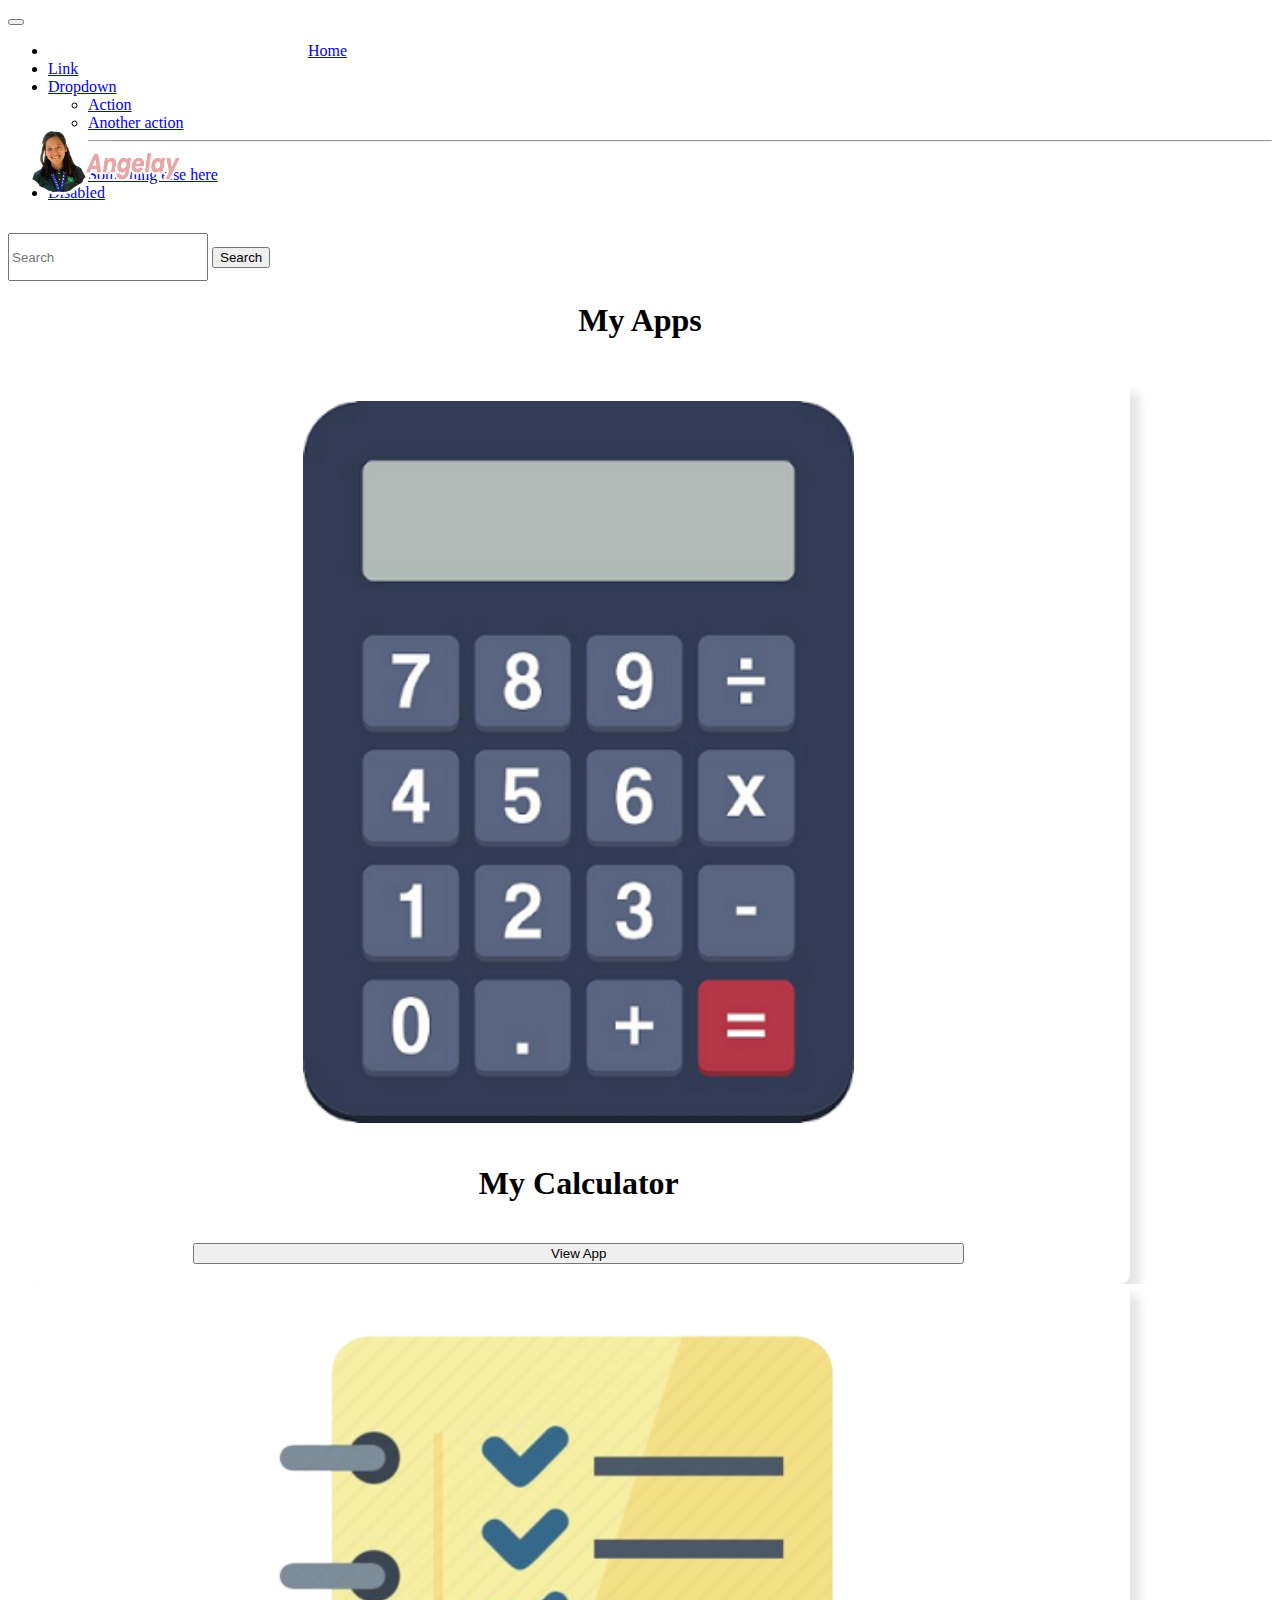
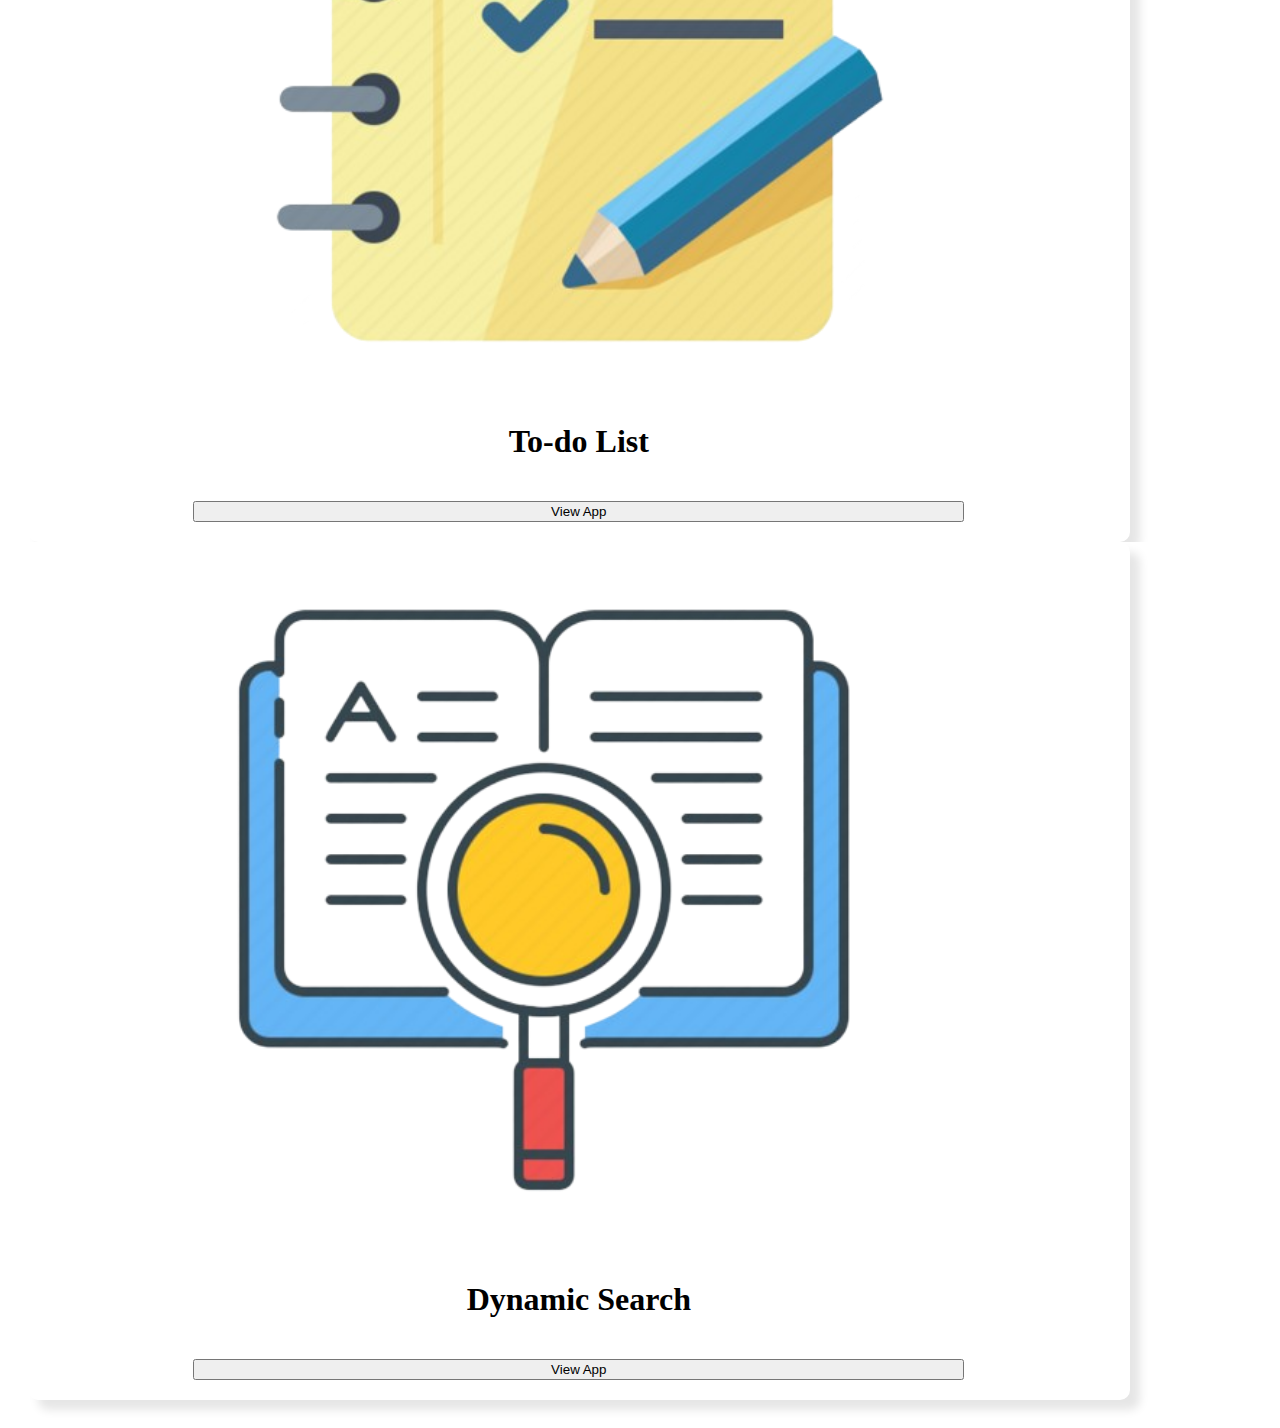
==== commit 55aaa488: "new folder arrangement changes" ====
--- a/index.html
+++ b/index.html
@@ -6,11 +6,7 @@
     <link href="https://cdn.jsdelivr.net/npm/bootstrap@5.0.2/dist/css/bootstrap.min.css" rel="stylesheet" integrity="sha384-EVSTQN3/azprG1Anm3QDgpJLIm9Nao0Yz1ztcQTwFspd3yD65VohhpuuCOmLASjC" crossorigin="anonymous">
     <script src="https://cdn.jsdelivr.net/npm/bootstrap@5.0.2/dist/js/bootstrap.bundle.min.js" integrity="sha384-MrcW6ZMFYlzcLA8Nl+NtUVF0sA7MsXsP1UyJoMp4YLEuNSfAP+JcXn/tWtIaxVXM" crossorigin="anonymous"></script>
  
-<<<<<<< HEAD
     <style>
-=======
-    <!-- <style>
->>>>>>> f39afc7e65fe3c8ae848df7cbfca8767bfff95d5
         #main_logo{
             position: absolute;
             width: 20%;
@@ -59,20 +55,12 @@
             flex: 1;
         }
 
-<<<<<<< HEAD
         /* .btn-container {
-=======
-        .btn-container {
->>>>>>> f39afc7e65fe3c8ae848df7cbfca8767bfff95d5
             display: flex;
             justify-content: center;
             align-items: flex-end;
             height: 100%;
-<<<<<<< HEAD
         } */
-=======
-        }
->>>>>>> f39afc7e65fe3c8ae848df7cbfca8767bfff95d5
 
         #viewApp_button {
             width: 70%;
@@ -82,7 +70,6 @@
         #title {
             font-size: 70px;
         }
-<<<<<<< HEAD
         .navbar {
             min-height: 64px; /* Adjust the height as needed */
         }
@@ -92,27 +79,14 @@
 <body>
     <nav class="navbar navbar-expand-lg navbar-light bg-warning">
         <div class="container-fluid">
-            <img src="Icons/ANGELAY_ICON_PNG.png" id="main_logo" class="card-img-top" alt="...">
+            <img src="./Icons/ANGELAY_ICON_PNG.png" id="main_logo" class="card-img-top" alt="...">
             <!-- <a class="navbar-brand" href="#">Angelay</a> -->
             <button class="navbar-toggler collapsed ms-auto" type="button" data-bs-toggle="collapse" data-bs-target="#navbarSupportedContent" aria-controls="navbarSupportedContent" aria-expanded="false" aria-label="Toggle navigation">
-=======
-    </style> -->
-    <title>Gelay Applications</title>
-</head>
-<body>
-    <link rel="stylesheet" href="css/style.css">
-    <nav class="navbar navbar-expand-lg navbar-light bg-warning">
-        <div class="container-fluid">
-            <img src="ICONS/ANGELAY_ICON_PNG.png" id="main_logo" class="card-img-top" alt="...">
-            <!-- <a class="navbar-brand" href="#">ArsyArts</a> -->
-            <button class="navbar-toggler" type="button" data-bs-toggle="collapse" data-bs-target="#navbarSupportedContent" aria-controls="navbarSupportedContent" aria-expanded="false" aria-label="Toggle navigation">
->>>>>>> f39afc7e65fe3c8ae848df7cbfca8767bfff95d5
                 <span class="navbar-toggler-icon"></span>
             </button>
             <div class="collapse navbar-collapse" id="navbarSupportedContent">
                 <ul class="navbar-nav me-auto mb-2 mb-lg-0">
                     <li class="nav-item">
-<<<<<<< HEAD
                         <a class="nav-link active" aria-current="page" href="#" style="margin-left: 260px;">Home</a>
                     </li>
                     <li class="nav-item">
@@ -120,15 +94,6 @@
                     </li>
                     <li class="nav-item dropdown">
                         <a class="nav-link dropdown-toggle" href="#" id="navbarDropdown" role="button" data-bs-toggle="dropdown" aria-expanded="false">
-=======
-                        <a class="nav-link active" aria-current="page" href="#" style="color: white;">Home</a>
-                    </li>
-                    <li class="nav-item">
-                        <a class="nav-link" href="#" style="color: white;">Link</a>
-                    </li>
-                    <li class="nav-item dropdown">
-                        <a class="nav-link dropdown-toggle" href="#" id="navbarDropdown" role="button" data-bs-toggle="dropdown" aria-expanded="false" style="color: white;">
->>>>>>> f39afc7e65fe3c8ae848df7cbfca8767bfff95d5
                             Dropdown
                         </a>
                         <ul class="dropdown-menu" aria-labelledby="navbarDropdown">
@@ -139,20 +104,12 @@
                         </ul>
                     </li>
                     <li class="nav-item">
-<<<<<<< HEAD
                         <a class="nav-link disabled" href="#" tabindex="-1" aria-disabled="true">Disabled</a>
-=======
-                        <a class="nav-link disabled" href="#" tabindex="-1" aria-disabled="true" style="color: white;">Disabled</a>
->>>>>>> f39afc7e65fe3c8ae848df7cbfca8767bfff95d5
                     </li>
                 </ul>
                 <form class="d-flex" id="search_div">
                     <input class="form-control me-2" type="search" placeholder="Search" id="search" aria-label="Search">
-<<<<<<< HEAD
                     <button class="btn btn-outline-success" id="search_button" type="submit">Search</button>
-=======
-                    <button class="btn btn-outline-light" id="search_button" type="submit">Search</button>
->>>>>>> f39afc7e65fe3c8ae848df7cbfca8767bfff95d5
                 </form>
             </div>
         </div>
@@ -165,16 +122,12 @@
     <div class="row">
         <div class="col-md-4 mb-4 mt-4" style="background-color: white;">
             <div class="card mx-auto" id="card1">
-                <img src="Icons/A_calculator.png" class="card-img-top" alt="..." style="width: 50%">
+                <img src="./Icons/A_calculator.png" class="card-img-top" alt="..." style="width: 50%">
                 <div class="card-body">
                     <h1 class="card-title">My Calculator</h1>
                 </div>
                 <div class="btn-container">
-<<<<<<< HEAD
                     <button class="btn btn-primary" id="viewApp_button" type="button" onclick="to_calculator()" href="app/calculator.html">
-=======
-                    <button class="btn btn-primary" id="viewApp_button" type="button" onclick="to_calculator()" href="calculator.html">
->>>>>>> f39afc7e65fe3c8ae848df7cbfca8767bfff95d5
                         View App
                     </button>
                 </div>
@@ -187,16 +140,12 @@
         </div>
         <div class="col-md-4 mb-4 mt-4" style="background-color: white;">
             <div class="card mx-auto" id="card2">
-                <img src="ICONS/A_ToDoList.png" class="card-img-top" alt="...">
+                <img src="./Icons/A_ToDoList.png" class="card-img-top" alt="...">
                 <div class="card-body">
                     <h1 class="card-title">To-do List</h1>
                 </div>
                 <div class="btn-container">
-<<<<<<< HEAD
                     <button class="btn btn-primary" id="viewApp_button" type="button" onclick="to_todo_list()" href="app/todo_list.html">
-=======
-                    <button class="btn btn-primary" id="viewApp_button" type="button" onclick="to_todo_list()" href="todo_list.html">
->>>>>>> f39afc7e65fe3c8ae848df7cbfca8767bfff95d5
                         View App
                     </button>
                 </div>
@@ -209,16 +158,12 @@
         </div>
         <div class="col-md-4 mb-4 mt-4" style="background-color: white;">
             <div class="card mx-auto" id="card3">
-                <img src="ICONS/A_DynamicSearch.png" class="card-img-top" alt="...">
+                <img src="./Icons/A_DynamicSearch.png" class="card-img-top" alt="...">
                 <div class="card-body">
                     <h1 class="card-title">Dynamic Search</h1>
                 </div>
                 <div class="btn-container">
-<<<<<<< HEAD
-                    <button class="btn btn-primary" id="viewApp_button" type="button" onclick="to_dynamic_search()" href="app/dynamic_search.js">
-=======
-                    <button class="btn btn-primary" id="viewApp_button" type="button" onclick="to_dynamic_search()" href="dynamic_search.html">
->>>>>>> f39afc7e65fe3c8ae848df7cbfca8767bfff95d5
+                    <button class="btn btn-primary" id="viewApp_button" type="button" onclick="to_dynamic_search()" href="app/dynamic_search.html">
                         View App
                     </button>
                 </div>
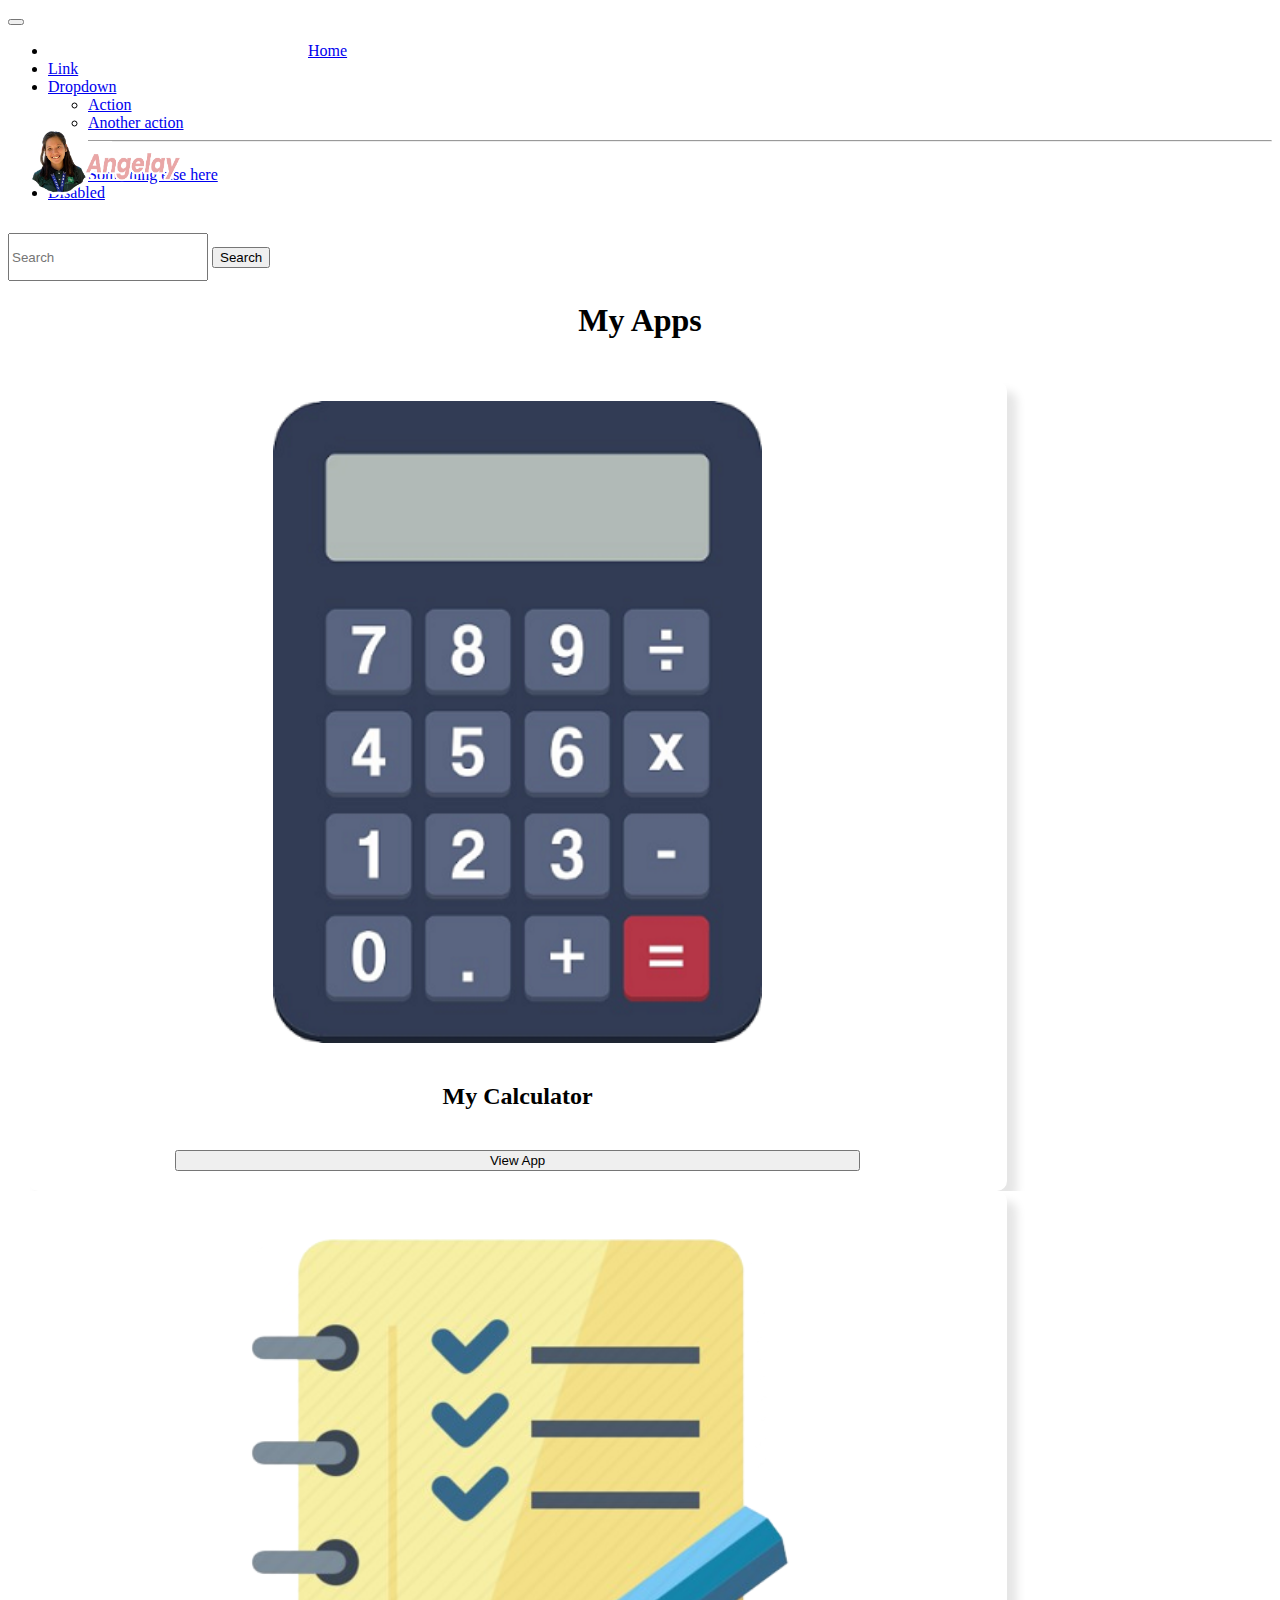
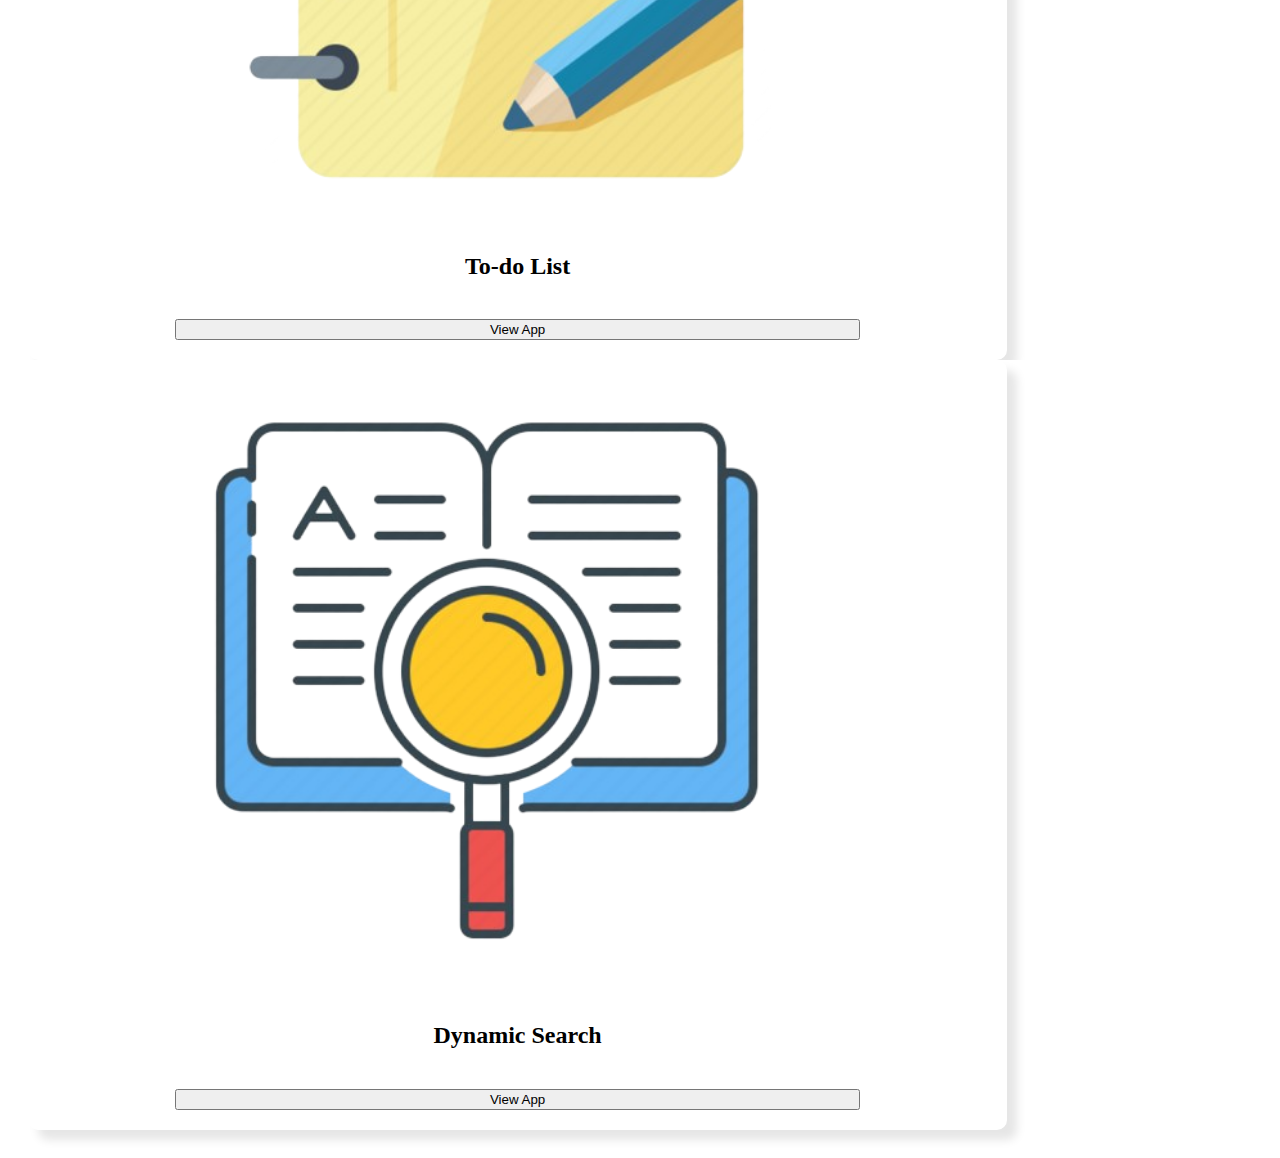
==== commit bfe8385a: "new variable changes" ====
--- a/index.html
+++ b/index.html
@@ -31,7 +31,7 @@
 
         #card1, #card2, #card3 {
             background-color: rgb(255, 255, 255);
-            width: 90%;
+            width: 80%;
             box-shadow: 10px 10px 10px rgba(0, 0, 0, 0.1);
             border-radius: 10px;
             transition: transform 0.3s ease;
@@ -55,12 +55,12 @@
             flex: 1;
         }
 
-        /* .btn-container {
+        .btn-container {
             display: flex;
             justify-content: center;
             align-items: flex-end;
             height: 100%;
-        } */
+        }
 
         #viewApp_button {
             width: 70%;
@@ -124,7 +124,7 @@
             <div class="card mx-auto" id="card1">
                 <img src="./Icons/A_calculator.png" class="card-img-top" alt="..." style="width: 50%">
                 <div class="card-body">
-                    <h1 class="card-title">My Calculator</h1>
+                    <h2 class="card-title">My Calculator</h2>
                 </div>
                 <div class="btn-container">
                     <button class="btn btn-primary" id="viewApp_button" type="button" onclick="to_calculator()" href="app/calculator.html">
@@ -142,7 +142,7 @@
             <div class="card mx-auto" id="card2">
                 <img src="./Icons/A_ToDoList.png" class="card-img-top" alt="...">
                 <div class="card-body">
-                    <h1 class="card-title">To-do List</h1>
+                    <h2 class="card-title">To-do List</h2>
                 </div>
                 <div class="btn-container">
                     <button class="btn btn-primary" id="viewApp_button" type="button" onclick="to_todo_list()" href="app/todo_list.html">
@@ -160,7 +160,7 @@
             <div class="card mx-auto" id="card3">
                 <img src="./Icons/A_DynamicSearch.png" class="card-img-top" alt="...">
                 <div class="card-body">
-                    <h1 class="card-title">Dynamic Search</h1>
+                    <h2 class="card-title">Dynamic Search</h2>
                 </div>
                 <div class="btn-container">
                     <button class="btn btn-primary" id="viewApp_button" type="button" onclick="to_dynamic_search()" href="app/dynamic_search.html">
